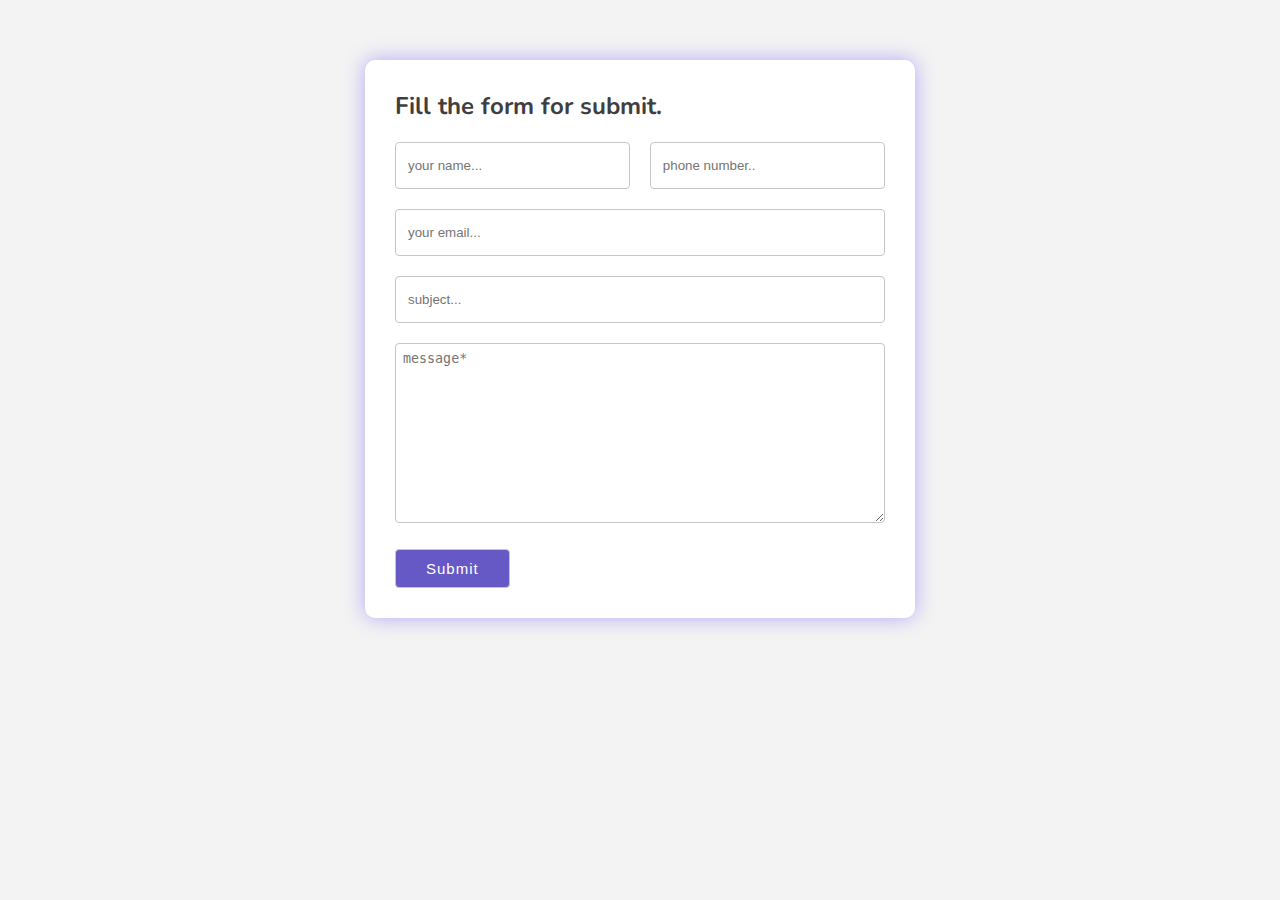
==== index.html @ 2b42b0b5 "form design source code uploaded" ====
<!DOCTYPE html>
<html lang="en">
  <head>
    <meta charset="UTF-8" />
    <meta http-equiv="X-UA-Compatible" content="IE=edge" />
    <meta name="viewport" content="width=device-width, initial-scale=1.0" />
    <title>Contact form</title>
    <link rel="stylesheet" href="css/style.css" />
  </head>
  <body>
    <div class="container">
      <div class="main-content">
        <h2>Fill the form for submit.</h2>
        <form action="#" class="form">
          <div class="form-group wrapper">
            <input
              name="name"
              type="text"
              placeholder="your name..."
              class="name"
            />
            <input
              name="number"
              type="number"
              placeholder="phone number.."
              class="number"
            />
          </div>
          <div class="form-group">
            <input name="email" type="email" placeholder="your email..." />
          </div>
          <div class="form-group">
            <input name="subject" type="text" placeholder="subject..." />
          </div>
          <div class="form-group">
            <textarea name="message" placeholder="message*"></textarea>
          </div>
          <div class="form-group">
            <button type="submit" class="submit_btn">submit</button>
          </div>
        </form>
      </div>
    </div>
  </body>
</html>
---- css/style.css ----
@import url("https://fonts.googleapis.com/css2?family=Nunito:wght@400;600&display=swap");

* {
  margin: 0;
  padding: 0;
  box-sizing: border-box;
}

body {
  font-family: "Nunito", sans-serif;
}

input,
button,
textarea {
  border: 1px solid rgb(197, 197, 197);
  outline: none;
  border-radius: 4px;
}

input:focus,
textarea:focus {
  border-color: #9b93cc;
}

img {
  width: 100%;
}

/*form design*/

.container {
  width: 100%;
  height: 100vh;
  overflow: hidden;
  padding: 60px;
  background-color: rgb(243, 243, 243);
}

.main-content {
  width: 550px;
  margin: 0 auto;
  background-color: rgb(255, 255, 255);
  box-shadow: 0 0 20px rgba(84, 54, 255, 0.4);
  border-radius: 10px;
  padding: 30px;
}

.main-content h2 {
  font-size: 24px;
  color: rgb(63, 63, 63);
}

.form .form-group {
  margin: 20px 0 0;
}

.form .form-group input {
  width: 100%;
  height: 47px;
  padding-left: 12px;
}

.form-group.wrapper {
  overflow: hidden;
}

.form-group.wrapper input {
  width: 48%;
}

.wrapper .name {
  float: left;
}

.wrapper .number {
  float: right;
}

.form-group textarea {
  width: 100%;
  height: 180px;
  padding: 7px;
}

.form-group .submit_btn {
  padding: 10px 30px;
  background-color: #6759c5;
  color: #fff;
  letter-spacing: 1px;
  text-transform: capitalize;
  font-size: 15px;
  border-radius: 4px;
  cursor: pointer;
}
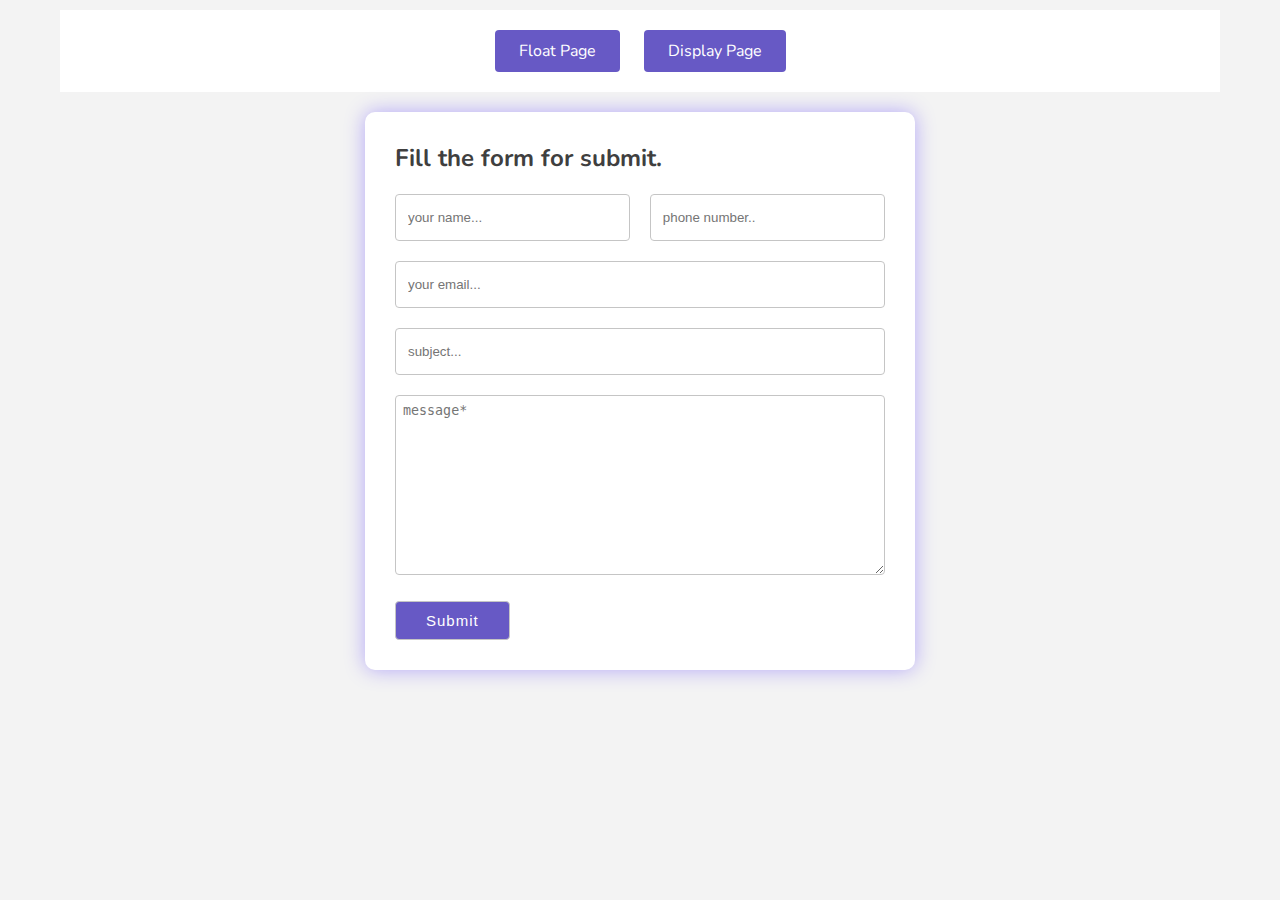
==== commit 2323ff48: "home work task complete" ====
--- a/index.html
+++ b/index.html
@@ -9,6 +9,10 @@
   </head>
   <body>
     <div class="container">
+      <div class="pagination">
+        <a href="float.html">float page</a>
+        <a href="display.html">display page</a>
+      </div>
       <div class="main-content">
         <h2>Fill the form for submit.</h2>
         <form action="#" class="form">
--- a/css/style.css
+++ b/css/style.css
@@ -23,18 +23,32 @@
   border-color: #9b93cc;
 }
 
-img {
-  width: 100%;
-}
-
 /*form design*/
 
 .container {
   width: 100%;
-  height: 100vh;
+  min-height: 100vh;
   overflow: hidden;
-  padding: 60px;
+  padding: 10px 60px;
   background-color: rgb(243, 243, 243);
+}
+
+.pagination {
+  margin-bottom: 20px;
+  padding: 20px 0;
+  text-align: center;
+  background-color: #ffffff;
+}
+
+.pagination a {
+  display: inline-block;
+  padding: 10px 24px;
+  color: #fff;
+  background-color: #6759c5;
+  border-radius: 4px;
+  text-transform: capitalize;
+  margin: 0 10px;
+  text-decoration: none;
 }
 
 .main-content {
@@ -93,3 +107,95 @@
   border-radius: 4px;
   cursor: pointer;
 }
+
+/*==============float page design============*/
+
+.header,
+.footer {
+  width: 100%;
+  background-color: #6759c5;
+  text-align: center;
+  padding: 30px 0;
+}
+
+.header h4,
+.footer h4 {
+  font-size: 24px;
+  text-transform: capitalize;
+  color: #fff;
+}
+
+.wrapper {
+  margin-top: 20px;
+  overflow: hidden;
+}
+
+.common {
+  text-align: center;
+  padding: 30px 0;
+}
+
+.box {
+  width: 23%;
+  float: left;
+  margin: 0 12px;
+}
+
+.box1 {
+  background-color: #a294ff;
+}
+.box2 {
+  background-color: #6a88ff;
+}
+.box3 {
+  background-color: #48dff0;
+}
+.box4 {
+  background-color: #4bda7f;
+}
+
+.contain {
+  width: 48%;
+}
+
+.left {
+  float: left;
+  background-color: #48dff0;
+}
+
+.right {
+  float: right;
+  background-color: #5fec6d;
+}
+
+.footer {
+  margin-top: 10px;
+  background-color: #575757;
+}
+
+/*===========display-content===========*/
+
+.display-content h1,
+.display-content h2,
+.display-content h3 {
+  margin: 6px 10px;
+  display: inline-block;
+  background-color: #a294ff;
+}
+
+.link {
+  display: block;
+  background-color: #a294ff;
+  margin-top: 10px;
+}
+
+.display-content span {
+  background-color: #a294ff;
+  display: inline-block;
+  margin-top: 10px;
+}
+
+.img img {
+  display: block;
+  margin-top: 20px;
+}
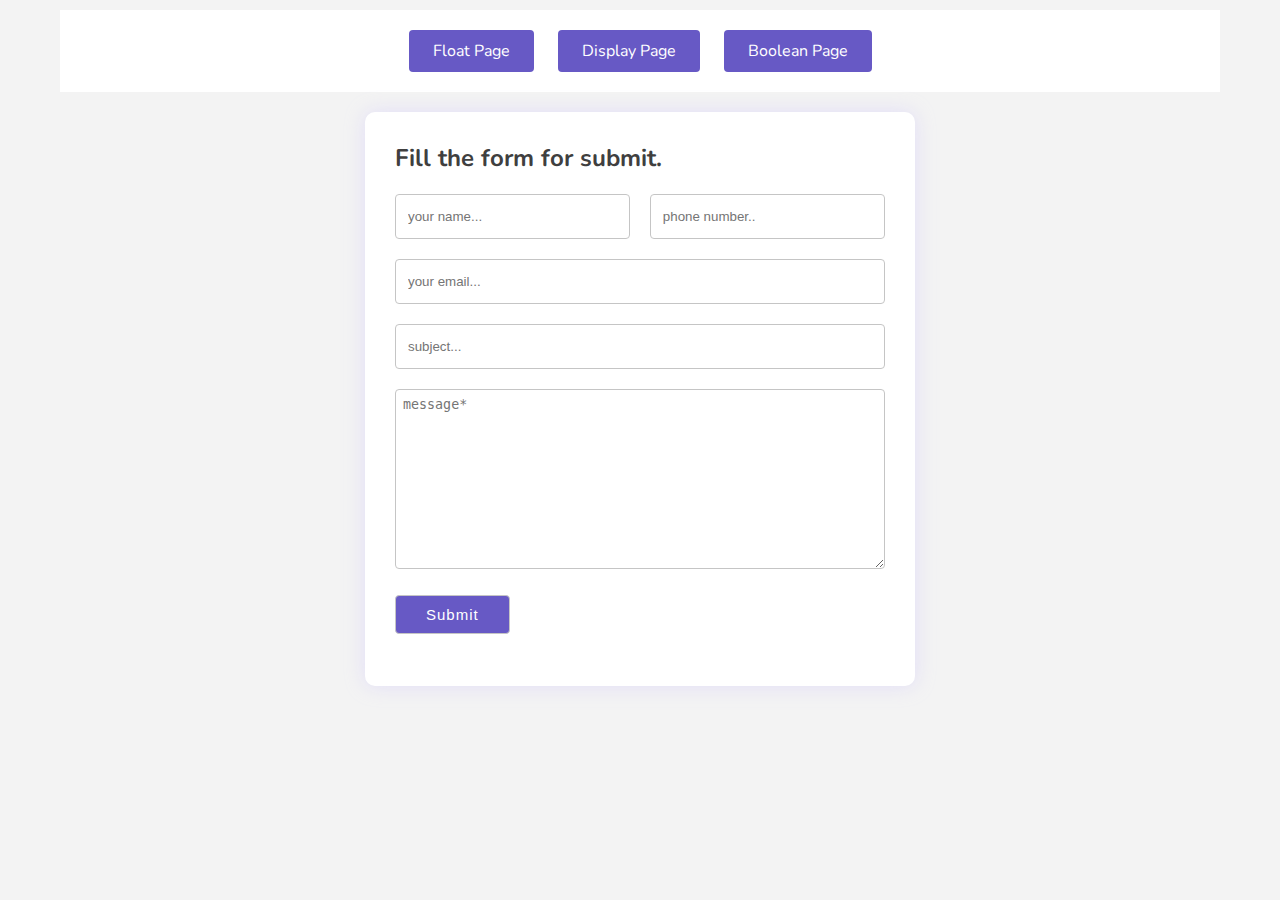
==== commit 6889b7f0: "add some pages" ====
--- a/index.html
+++ b/index.html
@@ -12,6 +12,7 @@
       <div class="pagination">
         <a href="float.html">float page</a>
         <a href="display.html">display page</a>
+        <a href="booleanAttr.html">boolean page</a>
       </div>
       <div class="main-content">
         <h2>Fill the form for submit.</h2>
@@ -22,19 +23,31 @@
               type="text"
               placeholder="your name..."
               class="name"
+              required
             />
             <input
               name="number"
               type="number"
               placeholder="phone number.."
               class="number"
+              required
             />
           </div>
           <div class="form-group">
-            <input name="email" type="email" placeholder="your email..." />
+            <input
+              name="email"
+              type="email"
+              placeholder="your email..."
+              required
+            />
           </div>
           <div class="form-group">
-            <input name="subject" type="text" placeholder="subject..." />
+            <input
+              name="subject"
+              type="text"
+              placeholder="subject..."
+              required
+            />
           </div>
           <div class="form-group">
             <textarea name="message" placeholder="message*"></textarea>
@@ -43,6 +56,8 @@
             <button type="submit" class="submit_btn">submit</button>
           </div>
         </form>
+
+        <br />
       </div>
     </div>
   </body>
--- a/css/style.css
+++ b/css/style.css
@@ -55,7 +55,7 @@
   width: 550px;
   margin: 0 auto;
   background-color: rgb(255, 255, 255);
-  box-shadow: 0 0 20px rgba(84, 54, 255, 0.4);
+  box-shadow: 0 0 20px rgba(200, 191, 255, 0.4);
   border-radius: 10px;
   padding: 30px;
 }
@@ -71,7 +71,7 @@
 
 .form .form-group input {
   width: 100%;
-  height: 47px;
+  height: 45px;
   padding-left: 12px;
 }
 
@@ -199,3 +199,10 @@
   display: block;
   margin-top: 20px;
 }
+
+/*=========boolean attribute page design ==============*/
+
+video {
+  width: 400px;
+  height: 220px;
+}
